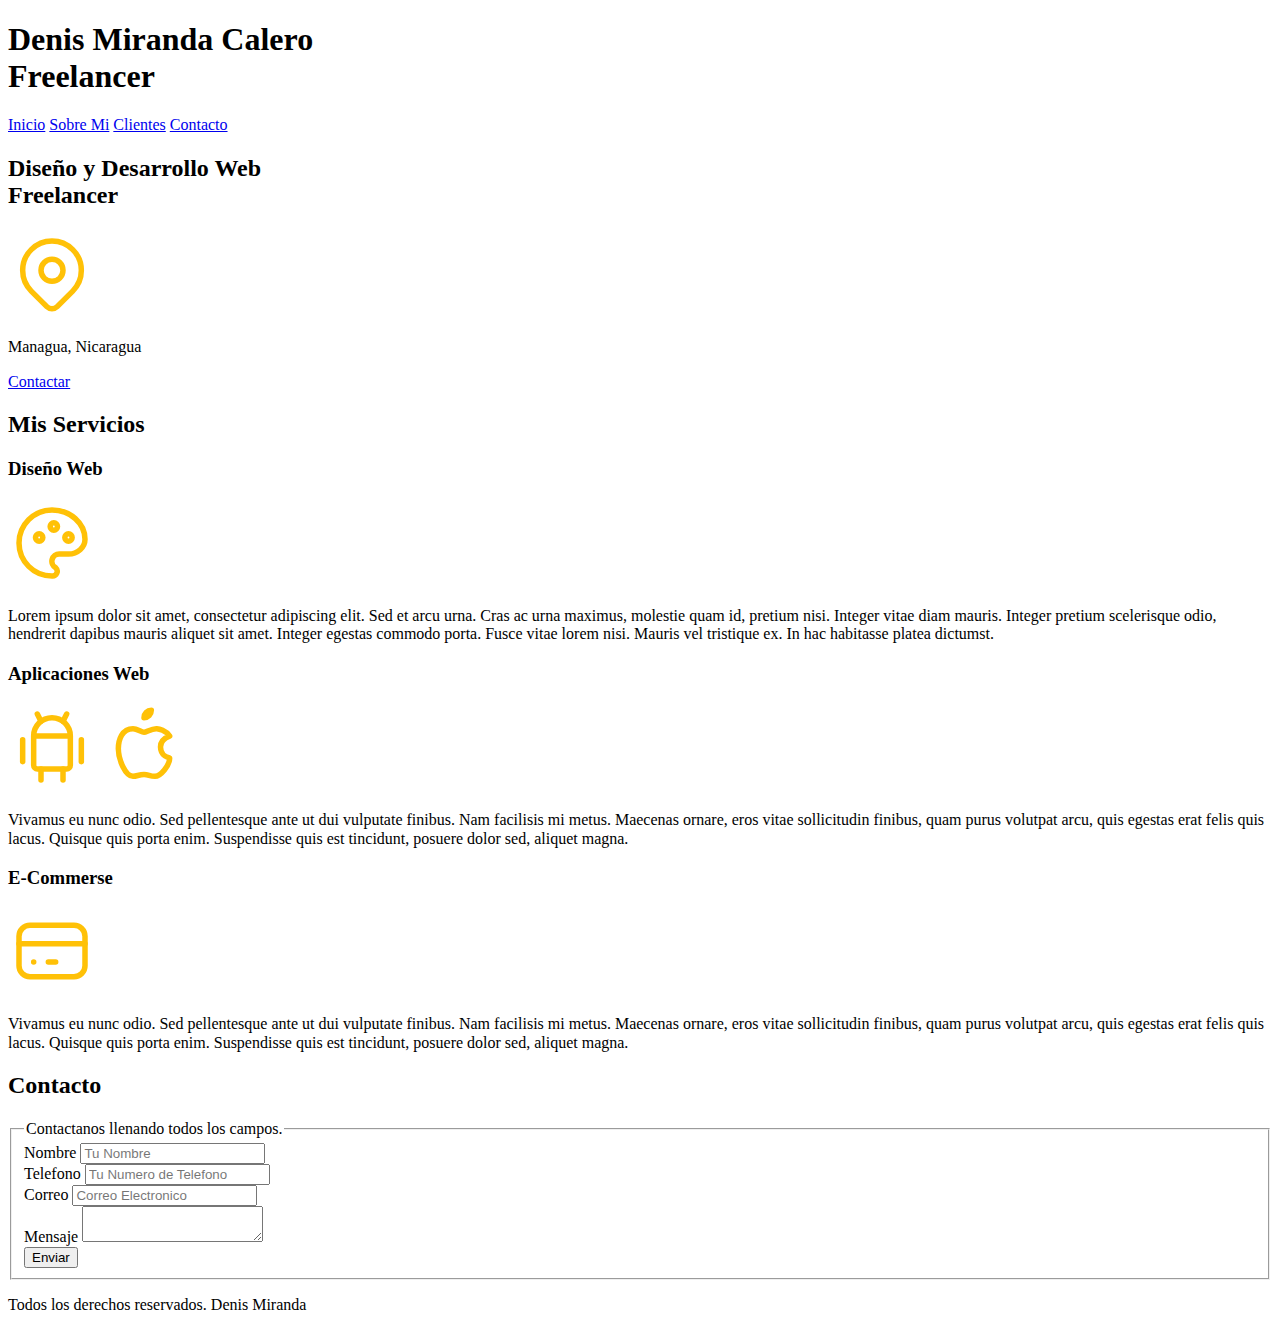
==== Sitio Freelancer/Index.html @ 9fdc6b8f "Sitio Freelanser" ====
<!DOCTYPE html>
<html lang="es">
<head>
    <meta charset="UTF-8">
    <meta http-equiv="X-UA-Compatible" content="IE=edge">
    <meta name="viewport" content="width=device-width, initial-scale=1.0">
    <title>Diseñador FreeLancer</title>
    <link rel="stylesheet" href="css/Normalize.css">
    <link rel="preload" href="/css/Normalize.css" as="styles">
    <link href="https://fonts.googleapis.com/css2?family=Krub:wght@700&display=swap" rel="stylesheet">
    <link rel="stylesheet" href="/css/styles.css">
    <link rel="preload" href="/css/styles.css" as="styles">
    <link rel="stylesheet" href="json/css.json">
</head>
<body>

    <header>

       <h1 class="titulo">
            Denis Miranda Calero 
            <br><span>Freelancer</span>
        </h1>
    </header>
    <div class="nav-bg">
        <nav class="navegacion-principal contenedor">

            <a href="#">Inicio</a>
            <a href="#">Sobre Mi</a>
            <a href="#">Clientes</a>
            <a href="#">Contacto</a>
    
        </nav>
    </div>


    <section class="hero">
        <div class="contenido">

            <h2 class="titulo">Diseño y Desarrollo Web <br><span class="titulo">Freelancer</span></h2>
            <p>
                <svg xmlns="http://www.w3.org/2000/svg" class="icon icon-tabler icon-tabler-map-pin" width="88" height="88" viewBox="0 0 24 24" stroke-width="1.5" stroke="#FFC107" fill="none" stroke-linecap="round" stroke-linejoin="round">
                    <path stroke="none" d="M0 0h24v24H0z" fill="none"/>
                    <path d="M9 11a3 3 0 1 0 6 0a3 3 0 0 0 -6 0" />
                    <path d="M17.657 16.657l-4.243 4.243a2 2 0 0 1 -2.827 0l-4.244 -4.243a8 8 0 1 1 11.314 0z" />
                </svg>
            </p>
    
            <p>Managua, Nicaragua</p>
    
            <a href="#">Contactar</a>

        </div>
    </section>

    <main>
        <h2>Mis Servicios</h2>
        
            <section>
                <h3>Diseño Web</h3>
                    
        <P>
            <svg xmlns="http://www.w3.org/2000/svg" class="icon icon-tabler icon-tabler-palette" width="88" height="88" viewBox="0 0 24 24" stroke-width="1.5" stroke="#FFC107" fill="none" stroke-linecap="round" stroke-linejoin="round">
                <path stroke="none" d="M0 0h24v24H0z" fill="none"/>
                <path d="M12 21a9 9 0 0 1 0 -18c4.97 0 9 3.582 9 8c0 1.06 -.474 2.078 -1.318 2.828c-.844 .75 -1.989 1.172 -3.182 1.172h-2.5a2 2 0 0 0 -1 3.75a1.3 1.3 0 0 1 -1 2.25" />
                <path d="M8.5 10.5m-1 0a1 1 0 1 0 2 0a1 1 0 1 0 -2 0" />
                <path d="M12.5 7.5m-1 0a1 1 0 1 0 2 0a1 1 0 1 0 -2 0" />
                <path d="M16.5 10.5m-1 0a1 1 0 1 0 2 0a1 1 0 1 0 -2 0" />
              </svg>
        </P>
            <p>Lorem ipsum dolor sit amet, consectetur adipiscing elit. Sed et arcu urna. Cras ac urna maximus, molestie quam id, pretium nisi. Integer vitae diam mauris. Integer pretium scelerisque odio, hendrerit dapibus mauris aliquet sit amet. Integer egestas commodo porta. Fusce vitae lorem nisi. Mauris vel tristique ex. In hac habitasse platea dictumst.</p>

            </section>

            <Section><h3>Aplicaciones Web</h3>

                <svg xmlns="http://www.w3.org/2000/svg" class="icon icon-tabler icon-tabler-brand-android" width="88" height="88" viewBox="0 0 24 24" stroke-width="1.5" stroke="#FFC107" fill="none" stroke-linecap="round" stroke-linejoin="round">
                    <path stroke="none" d="M0 0h24v24H0z" fill="none"/>
                    <path d="M4 10l0 6" />
                    <path d="M20 10l0 6" />
                    <path d="M7 9h10v8a1 1 0 0 1 -1 1h-8a1 1 0 0 1 -1 -1v-8a5 5 0 0 1 10 0" />
                    <path d="M8 3l1 2" />
                    <path d="M16 3l-1 2" />
                    <path d="M9 18l0 3" />
                    <path d="M15 18l0 3" />
                  </svg>

                  <svg xmlns="http://www.w3.org/2000/svg" class="icon icon-tabler icon-tabler-brand-apple" width="88" height="88" viewBox="0 0 24 24" stroke-width="1.5" stroke="#FFC107" fill="none" stroke-linecap="round" stroke-linejoin="round">
                    <path stroke="none" d="M0 0h24v24H0z" fill="none"/>
                    <path d="M9 7c-3 0 -4 3 -4 5.5c0 3 2 7.5 4 7.5c1.088 -.046 1.679 -.5 3 -.5c1.312 0 1.5 .5 3 .5s4 -3 4 -5c-.028 -.01 -2.472 -.403 -2.5 -3c-.019 -2.17 2.416 -2.954 2.5 -3c-1.023 -1.492 -2.951 -1.963 -3.5 -2c-1.433 -.111 -2.83 1 -3.5 1c-.68 0 -1.9 -1 -3 -1z" />
                    <path d="M12 4a2 2 0 0 0 2 -2a2 2 0 0 0 -2 2" />
                  </svg>

                <p>Vivamus eu nunc odio. Sed pellentesque ante ut dui vulputate finibus. Nam facilisis mi metus. Maecenas ornare, eros vitae sollicitudin finibus, quam purus volutpat arcu, quis egestas erat felis quis lacus. Quisque quis porta enim. Suspendisse quis est tincidunt, posuere dolor sed, aliquet magna.</p>
            </Section>
        
            <section>
                <h3>E-Commerse</h3>

                <svg xmlns="http://www.w3.org/2000/svg" class="icon icon-tabler icon-tabler-credit-card" width="88" height="88" viewBox="0 0 24 24" stroke-width="1.5" stroke="#FFC107" fill="none" stroke-linecap="round" stroke-linejoin="round">
                    <path stroke="none" d="M0 0h24v24H0z" fill="none"/>
                    <path d="M3 5m0 3a3 3 0 0 1 3 -3h12a3 3 0 0 1 3 3v8a3 3 0 0 1 -3 3h-12a3 3 0 0 1 -3 -3z" />
                    <path d="M3 10l18 0" />
                    <path d="M7 15l.01 0" />
                    <path d="M11 15l2 0" />
                  </svg>

                <p>Vivamus eu nunc odio. Sed pellentesque ante ut dui vulputate finibus. Nam facilisis mi metus. Maecenas ornare, eros vitae sollicitudin finibus, quam purus volutpat arcu, quis egestas erat felis quis lacus. Quisque quis porta enim. Suspendisse quis est tincidunt, posuere dolor sed, aliquet magna.
            </p></section>
        
    </main>

    <section>
        <h2>Contacto</h2>

        <form>
            <Fieldset>
                <legend>Contactanos llenando todos los campos.</legend>

                <div>
                    <label>Nombre</label>
                    <input type="Nombre", placeholder="Tu Nombre">
                </div>
    
                <div>
                    <label>Telefono</label>
                    <input type="tel", placeholder="Tu Numero de Telefono">
                </div>
    
                <div>
                    <label>Correo</label>
                    <input type="email", placeholder="Correo Electronico">
                </div>
                
                <div>
                    <label>Mensaje</label>
                    <textarea></textarea>
                </div>
                           
                <input type="submit" value="Enviar">
            </Fieldset>

        </form>
    </section>

    <footer>
        <p>Todos los derechos reservados. Denis Miranda</p>
    </footer>

</body>
</html>
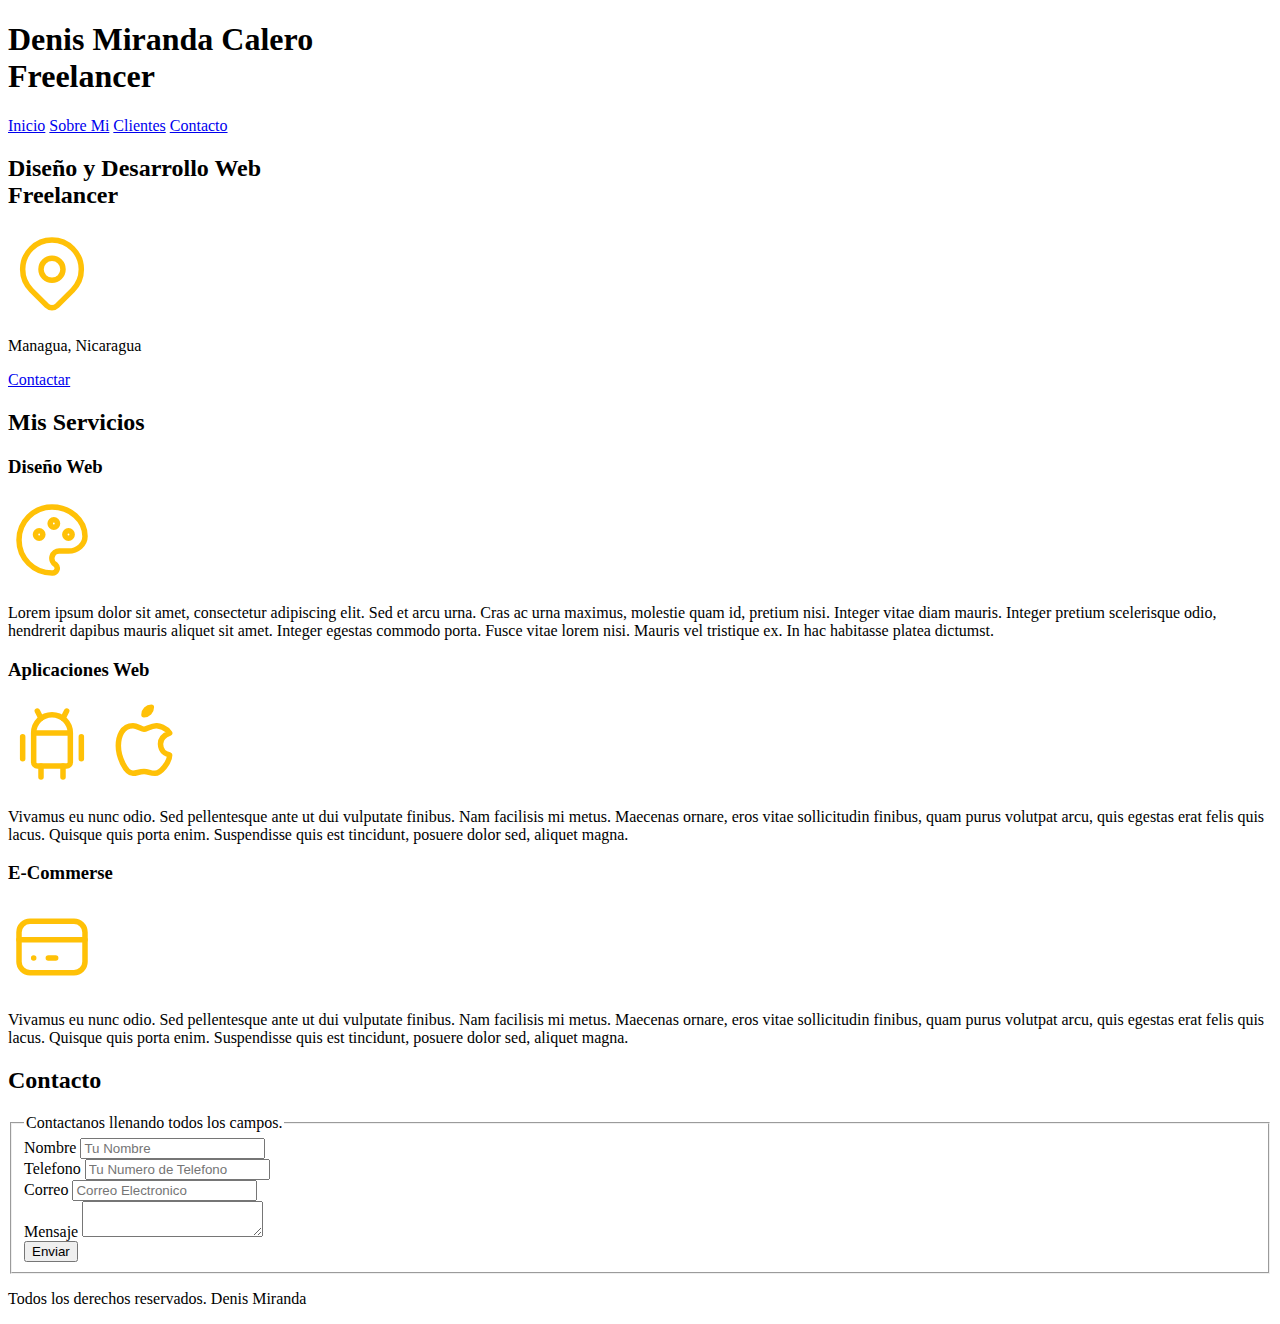
==== commit e44b3e39: "Reordenamiento" ====
--- a/Sitio Freelancer/Index.html
+++ b/Sitio Freelancer/Index.html
@@ -5,12 +5,12 @@
     <meta http-equiv="X-UA-Compatible" content="IE=edge">
     <meta name="viewport" content="width=device-width, initial-scale=1.0">
     <title>Diseñador FreeLancer</title>
-    <link rel="stylesheet" href="css/Normalize.css">
-    <link rel="preload" href="/css/Normalize.css" as="styles">
+    <link rel="stylesheet" href="/css/styles.css">
+    <link rel="stylesheet" href="json/css.json">
+    <!-- <link rel="stylesheet" href="css/Normalize.css"> -->
+    <!-- <link rel="preload" href="/css/Normalize.css" as="styles"> -->
     <link href="https://fonts.googleapis.com/css2?family=Krub:wght@700&display=swap" rel="stylesheet">
-    <link rel="stylesheet" href="/css/styles.css">
-    <link rel="preload" href="/css/styles.css" as="styles">
-    <link rel="stylesheet" href="json/css.json">
+
 </head>
 <body>
 
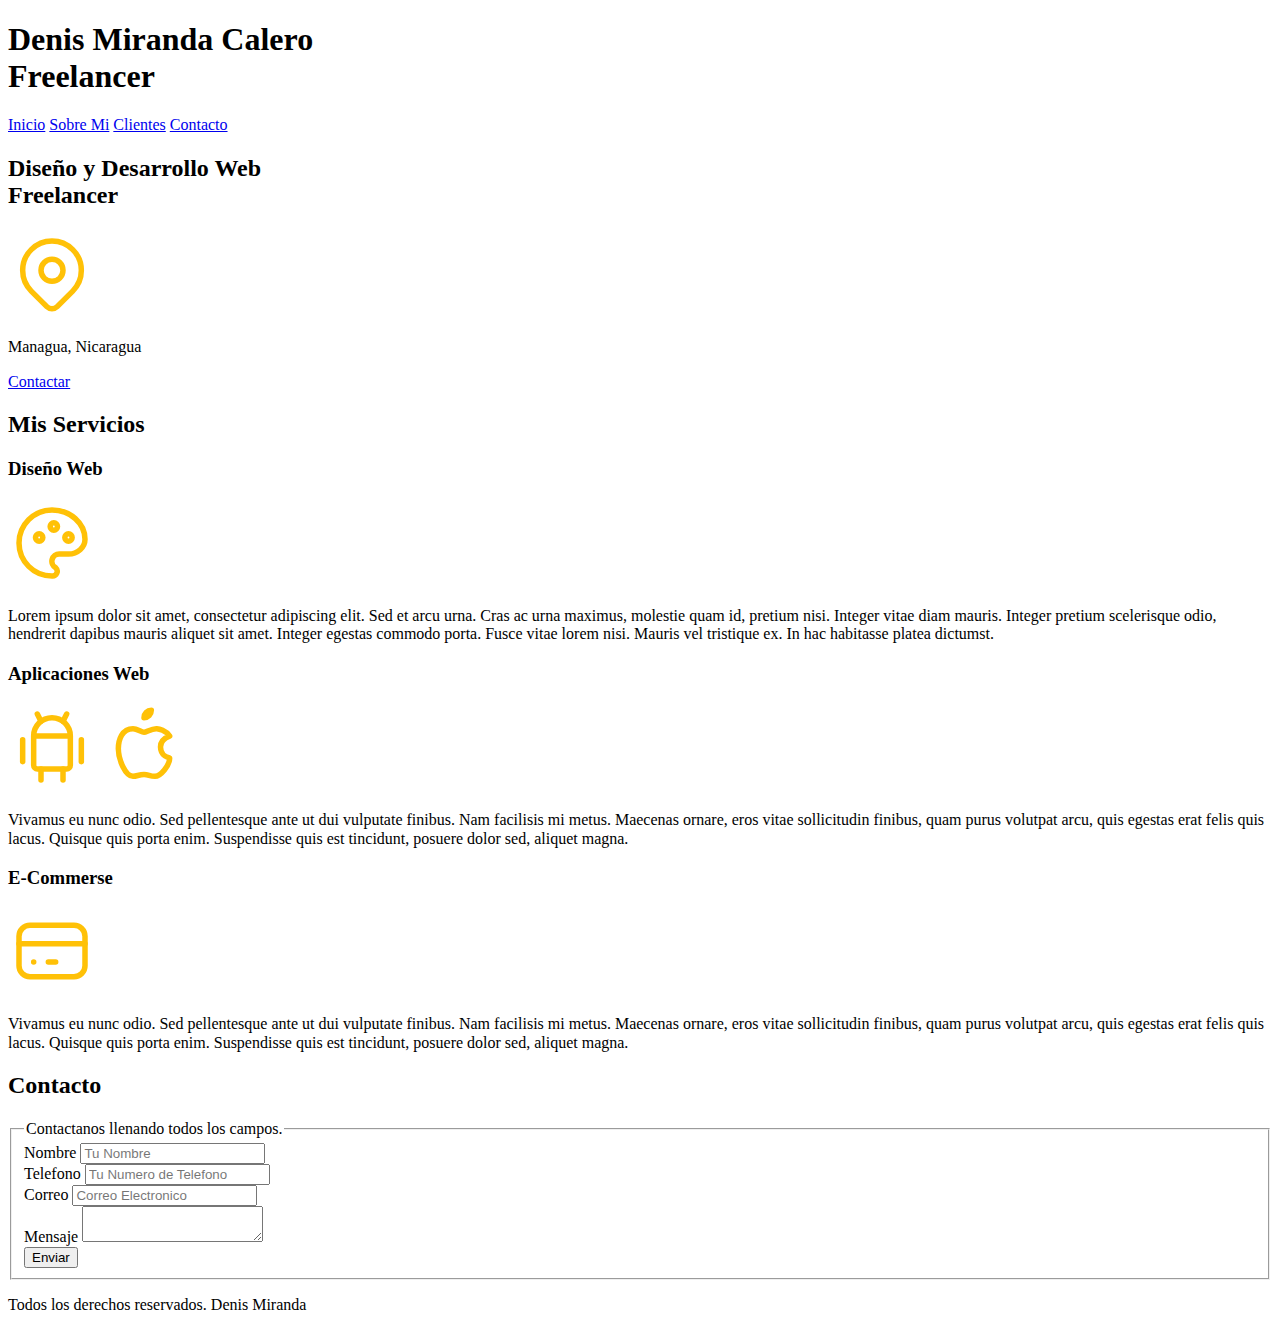
==== commit deb4f18c: "Reordenamiento de Código" ====
--- a/Sitio Freelancer/Index.html
+++ b/Sitio Freelancer/Index.html
@@ -7,8 +7,8 @@
     <title>Diseñador FreeLancer</title>
     <link rel="stylesheet" href="/css/styles.css">
     <link rel="stylesheet" href="json/css.json">
-    <!-- <link rel="stylesheet" href="css/Normalize.css"> -->
-    <!-- <link rel="preload" href="/css/Normalize.css" as="styles"> -->
+    <link rel="stylesheet" href="css/Normalize.css">
+    <link rel="preload" href="/css/Normalize.css" as="styles">
     <link href="https://fonts.googleapis.com/css2?family=Krub:wght@700&display=swap" rel="stylesheet">
 
 </head>
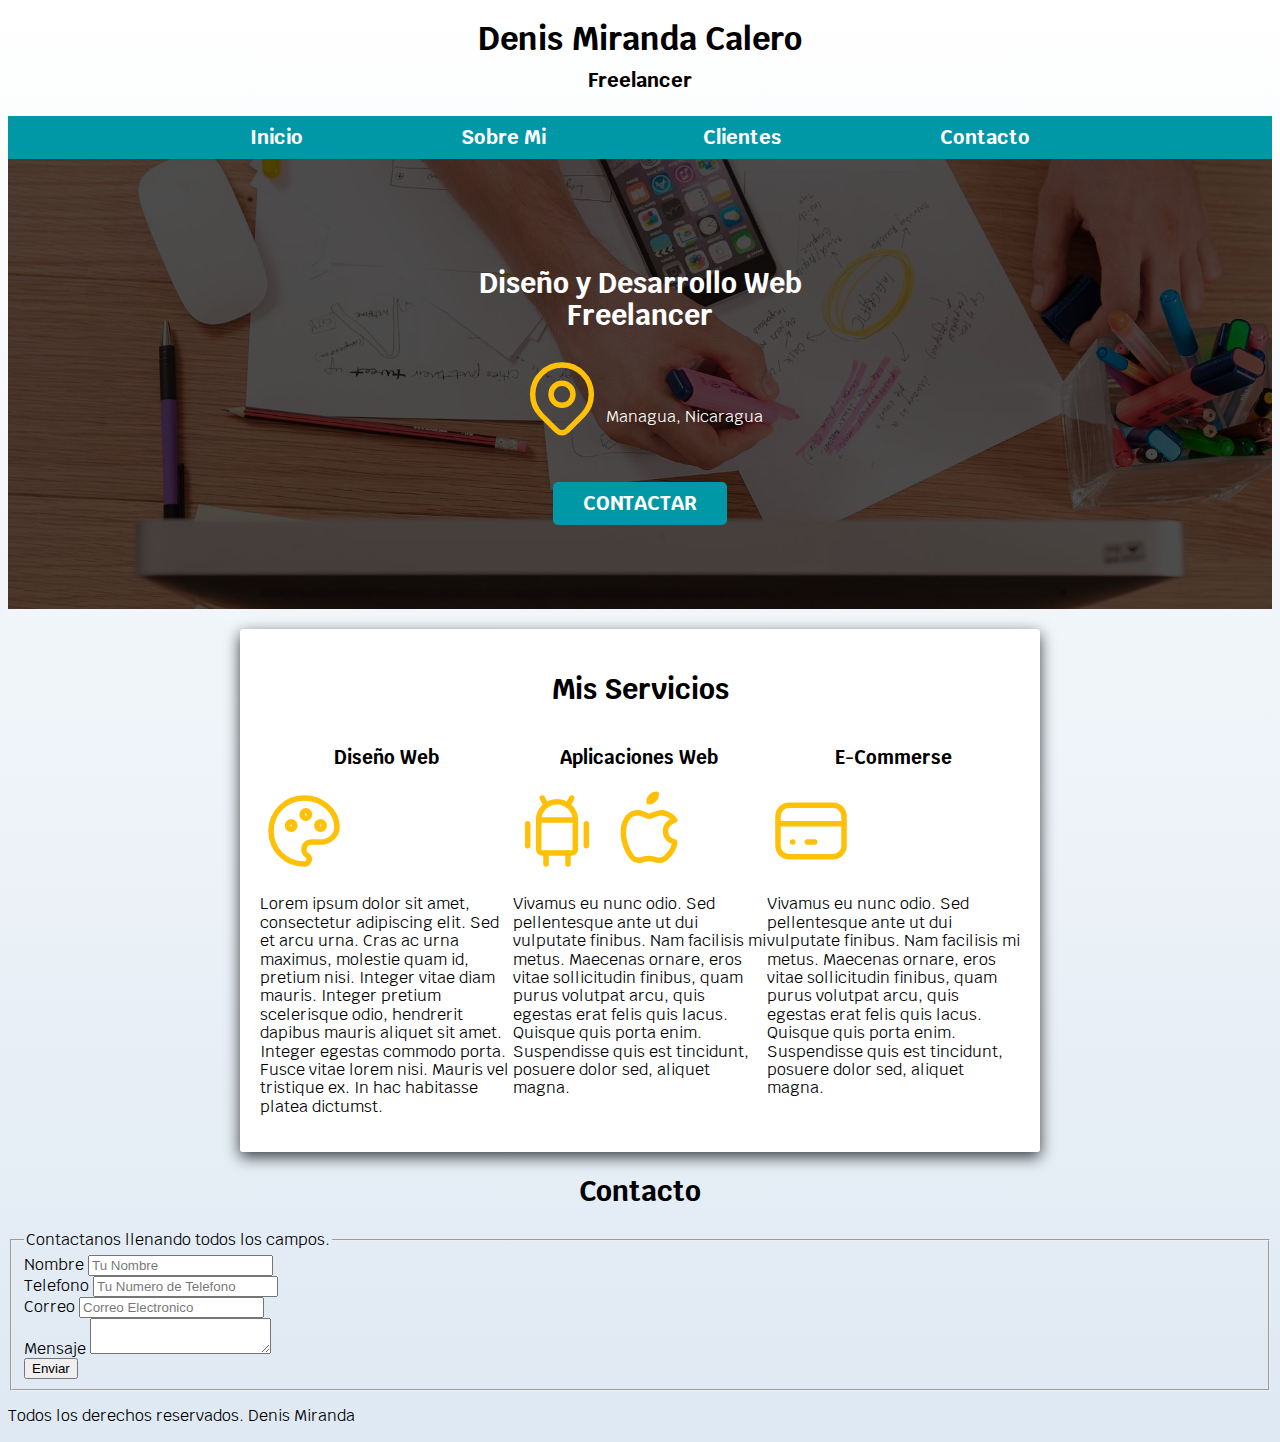
==== commit 7eb8abbb: "Actualizacion Video 45" ====
--- a/Sitio Freelancer/Index.html
+++ b/Sitio Freelancer/Index.html
@@ -5,9 +5,9 @@
     <meta http-equiv="X-UA-Compatible" content="IE=edge">
     <meta name="viewport" content="width=device-width, initial-scale=1.0">
     <title>Diseñador FreeLancer</title>
-    <link rel="stylesheet" href="/css/styles.css">
+    <link rel="stylesheet" href="./css/styles.css">
     <link rel="stylesheet" href="json/css.json">
-    <link rel="stylesheet" href="css/Normalize.css">
+    <link rel="stylesheet" href="./css/Normalize.css">
     <link rel="preload" href="/css/Normalize.css" as="styles">
     <link href="https://fonts.googleapis.com/css2?family=Krub:wght@700&display=swap" rel="stylesheet">
 
@@ -34,27 +34,30 @@
 
 
     <section class="hero">
-        <div class="contenido">
+        <div class="contenido-hero">
 
-            <h2 class="titulo">Diseño y Desarrollo Web <br><span class="titulo">Freelancer</span></h2>
-            <p>
-                <svg xmlns="http://www.w3.org/2000/svg" class="icon icon-tabler icon-tabler-map-pin" width="88" height="88" viewBox="0 0 24 24" stroke-width="1.5" stroke="#FFC107" fill="none" stroke-linecap="round" stroke-linejoin="round">
-                    <path stroke="none" d="M0 0h24v24H0z" fill="none"/>
-                    <path d="M9 11a3 3 0 1 0 6 0a3 3 0 0 0 -6 0" />
-                    <path d="M17.657 16.657l-4.243 4.243a2 2 0 0 1 -2.827 0l-4.244 -4.243a8 8 0 1 1 11.314 0z" />
-                </svg>
-            </p>
+            <h2>Diseño y Desarrollo Web <br><span class="titulo">Freelancer</span></h2>
+            
+            <div class="ubicacion">
+                    <svg xmlns="http://www.w3.org/2000/svg" class="icon icon-tabler icon-tabler-map-pin" width="88" height="88" viewBox="0 0 24 24" stroke-width="1.5" stroke="#FFC107" fill="none" stroke-linecap="round" stroke-linejoin="round">
+                        <path stroke="none" d="M0 0h24v24H0z" fill="none"/>
+                        <path d="M9 11a3 3 0 1 0 6 0a3 3 0 0 0 -6 0" />
+                        <path d="M17.657 16.657l-4.243 4.243a2 2 0 0 1 -2.827 0l-4.244 -4.243a8 8 0 1 1 11.314 0z" />
+                    </svg>
+                        
+                <p>Managua, Nicaragua</p>
+            </div>
     
-            <p>Managua, Nicaragua</p>
-    
-            <a href="#">Contactar</a>
+            <a class="boton" href="#">Contactar</a>
 
-        </div>
+        </div> <!-- .contenido-hero -->
     </section>
 
-    <main>
+    <main class="contenedor sombra">
         <h2>Mis Servicios</h2>
-        
+
+        <div class="servicios">
+
             <section>
                 <h3>Diseño Web</h3>
                     
@@ -106,7 +109,9 @@
 
                 <p>Vivamus eu nunc odio. Sed pellentesque ante ut dui vulputate finibus. Nam facilisis mi metus. Maecenas ornare, eros vitae sollicitudin finibus, quam purus volutpat arcu, quis egestas erat felis quis lacus. Quisque quis porta enim. Suspendisse quis est tincidunt, posuere dolor sed, aliquet magna.
             </p></section>
-        
+
+        </div><!--.servicios-->
+      
     </main>
 
     <section>
--- a/Sitio Freelancer/css/styles.css
+++ b/Sitio Freelancer/css/styles.css
@@ -0,0 +1,208 @@
+:root{
+  --blanco: #ffffff;
+  --oscuro: #000000;
+  --primario: #FFC107;
+  --secundario: #0097A7;
+  --gris: #757575;
+  --grisclaro: #DFE9F3;
+
+  --fuente-principal: 3.8rem; 
+}
+/*---Globales---*/
+html{
+  font-size: 62.5%;
+  box-sizing: border-box; /*Hack Para Box Model*/
+}
+*, *:before, *:after {
+  box-sizing: inherit;
+
+}
+
+body{
+  font-size: 16px; /* 1rem = 10px */
+  font-family: 'Krub', sans-serif;
+  background-image: linear-gradient(to top, var(--grisclaro) 0%, var(--blanco) 100%);
+}
+
+/*-------------------------*/
+
+.contenedor{
+  max-width: 80rem;
+  /*width: 120rem;*/
+  margin: 0 auto;
+}
+
+.boton{
+  background-color: var(--secundario);
+  color: var(--blanco);
+  padding: 1rem 3rem; /*No usar separacion por "," (coma)*/
+  margin-top: 4rem;
+  font-size: 2rem;
+  text-decoration: none;
+  text-transform: uppercase;
+  font-weight: bold;
+  border-radius: .5rem;
+  width: 90%;
+  text-align: center;
+}
+
+@media (min-width: 768px){
+  .boton{
+    width: auto;
+  }
+}
+
+.sombra{
+  -webkit-box-shadow: 0px 5px 15px 0px rgba(0,0,0,0.75);
+  -moz-box-shadow: 0px 5px 15px 0px rgba(0,0,0,0.75);
+  box-shadow: 0px 5px 15px 0px rgba(0,0,0,0.75);
+  background-color: var(--blanco);
+  padding: 2rem;
+  border-radius: .5%;
+}
+
+/*---Tipografias---*/
+h1{
+  font-size: 3.8rem;
+}
+/*-------------------------*/
+h2{
+  font-size: 2.8rem;
+}
+/*-------------------------*/
+h3{
+  font-size: 1,8rem;
+}
+/*-------------------------*/
+h1,h2,h3{
+  text-align: center;
+}
+/*---Titulos---*/
+.titulo {
+  text-align: center;
+  color: var(--oscuroo);
+}
+/*-------------------------*/
+.titulo span{
+  font-size: 2rem;
+  text-align: center ;
+}
+/*-------------------------*/
+.nav-bg{
+  background-color: var(--secundario);
+}
+/*-------------------------*/
+.navegacion-principal{
+  display: flex;
+  flex-direction: column;
+}
+/*-------------------------*/
+@media (min-width: 480px) {
+  .navegacion-principal{
+    flex-direction: row;
+  }  
+}
+/*-------------------------*/
+@media (min-width: 768px) {
+  .navegacion-principal{
+    flex-direction: row;
+    justify-content: space-between;
+  }  
+}
+/*-------------------------*/
+.navegacion-principal a{
+  color: var(--blanco);
+  text-decoration: none;
+  font-size: 2rem;
+  font-weight: 700;
+  padding: 1rem;
+}
+/*-------------------------*/
+.navegacion-principal a:hover{
+  background-color: var(--primario);
+  color: var(--oscuro);
+}
+/*-------------------------*/
+.hero{
+  background-image: url(../img/hero.jpg);
+  background-repeat: no-repeat;
+  background-size: cover;
+  height: 450px;
+/*padding: 20px;*/
+  position: relative;
+  margin-bottom: 2rem;
+}
+/*-------------------------*/
+.contenido-hero{
+  position: absolute;
+  background-color: rgba(0,0,0, .7);
+  width: 100%;
+  height: 100%;
+
+  display: flex;
+  flex-direction: column;
+  align-items: center;
+  justify-content: center;
+}
+/*-------------------------*/
+.contenido-hero h2,
+.contenido-hero p {
+  color: var(--blanco);
+}
+/*-------------------------*/
+.ubicacion{
+  display: flex;
+  align-items: flex-end;
+}
+
+/*---Servicios---*/
+@media (min-width: 768px){
+  .servicios{
+    display: grid;
+    grid-template-columns: repeat(3, 1fr);
+  }
+}
+/*@media (min-width: ) {
+    
+}
+*/
+
+/*body{
+  background-color: #FFC107;
+  font-size: 3rem;
+}
+
+@media (min-width: 480px){
+  body{
+    background-color: blue;
+  }
+}
+
+@media (min-width: 768px){
+  body{
+    background-color: cornflowerblue;
+  }
+}
+*/
+
+
+/*h1 .titulo span{
+  font-size: 2rem;
+  color: blue;
+}
+
+.titulo span{
+  font-size: 2rem;
+  color: red;
+}
+
+.menu{
+  text-align: center;
+  justify-content: center;
+}
+
+.titulo span{
+  font-size: 40px;
+text-align: center;
+color: red;
+}*/
